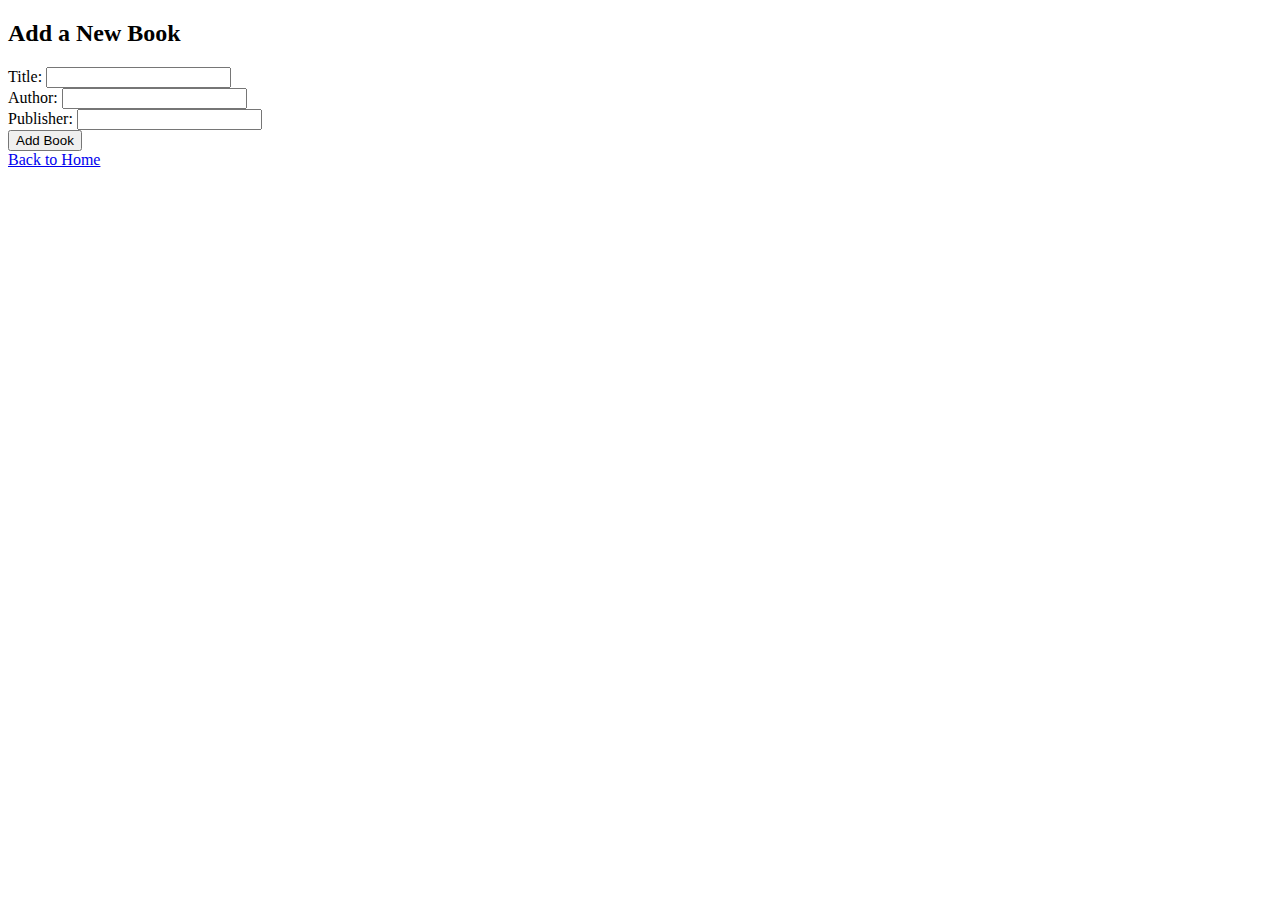
==== templates/add_book.html @ fb5c8fde "first" ====
<!DOCTYPE html>
<html lang="en">
<head>
    <meta charset="UTF-8">
    <meta name="viewport" content="width=device-width, initial-scale=1.0">
    <title>Add Book</title>
</head>
<body>
    <h2>Add a New Book</h2>
    <form method="POST" action="/admin/add_book">
        <label for="title">Title:</label>
        <input type="text" name="title" id="title" required><br>

        <label for="author">Author:</label>
        <input type="text" name="author" id="author" required><br>

        <label for="publisher">Publisher:</label>
        <input type="text" name="publisher" id="publisher" required><br>

        <button type="submit">Add Book</button>
    </form>
    <a href="/">Back to Home</a>
</body>
</html>
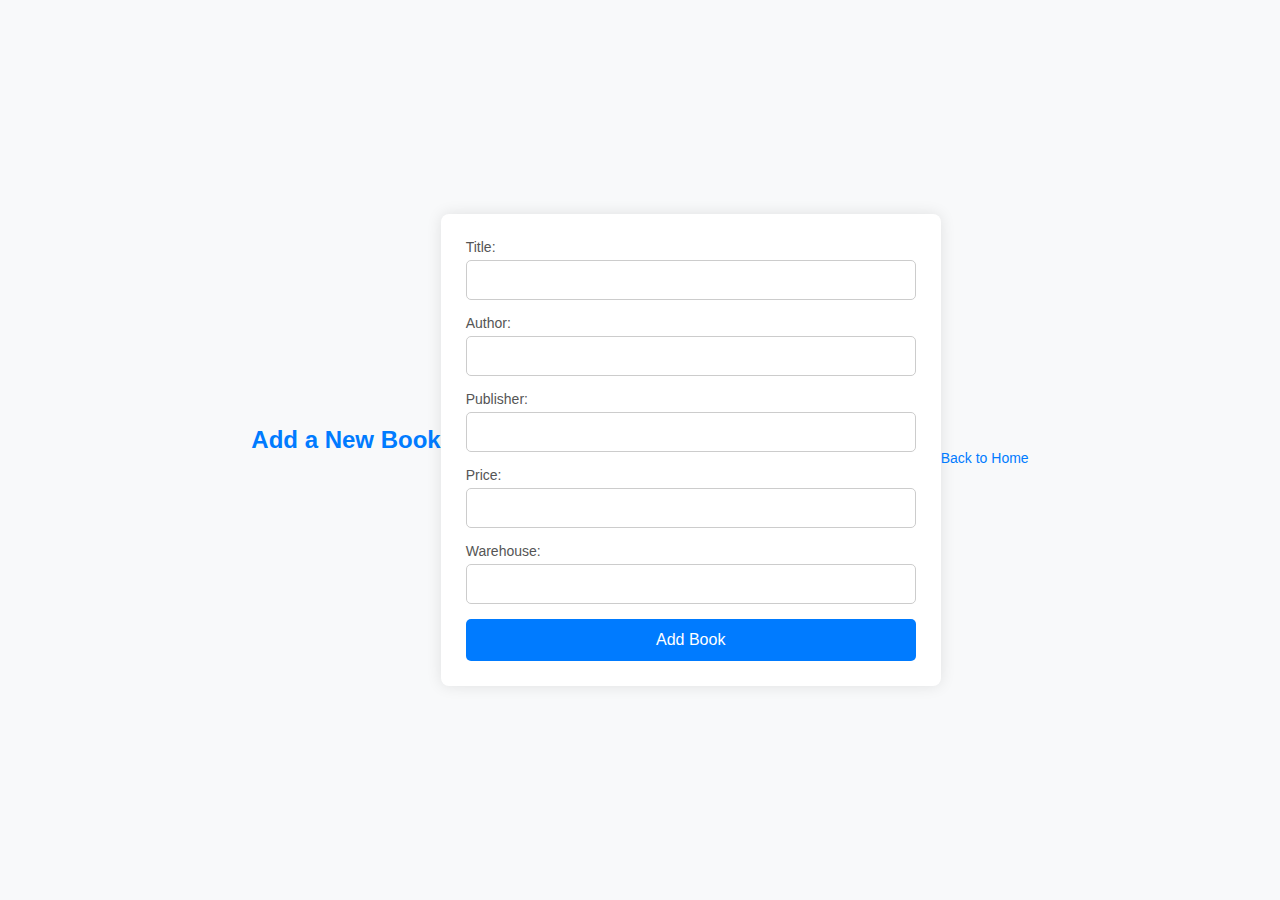
==== commit 8de64741: "changes" ====
--- a/templates/add_book.html
+++ b/templates/add_book.html
@@ -1,9 +1,11 @@
 <!DOCTYPE html>
 <html lang="en">
 <head>
+    
     <meta charset="UTF-8">
     <meta name="viewport" content="width=device-width, initial-scale=1.0">
     <title>Add Book</title>
+    <link rel="stylesheet" href="../static/css/add_book.css">
 </head>
 <body>
     <h2>Add a New Book</h2>
@@ -17,8 +19,14 @@
         <label for="publisher">Publisher:</label>
         <input type="text" name="publisher" id="publisher" required><br>
 
+        <label for="price">Price:</label>
+        <input type="number" name="price" id="price" required><br>
+
+        <label for="warehouse">Warehouse:</label>
+        <input type="text" name="warehouse" id="warehouse" required><br>
+
         <button type="submit">Add Book</button>
     </form>
-    <a href="/">Back to Home</a>
+    <a href="/admin/dashboard">Back to Home</a>
 </body>
 </html>
--- a/static/css/add_book.css
+++ b/static/css/add_book.css
@@ -0,0 +1,109 @@
+/* General Reset */
+* {
+    margin: 0;
+    padding: 0;
+    box-sizing: border-box;
+}
+
+/* Body Styling */
+body {
+    font-family: Arial, sans-serif;
+    background-color: #f8f9fa;
+    color: #333;
+    display: flex;
+    justify-content: center;
+    align-items: center;
+    height: 100vh;
+    padding: 20px;
+}
+
+/* Form Container */
+form {
+    background-color: #fff;
+    padding: 25px;
+    border-radius: 8px;
+    box-shadow: 0 0 15px rgba(0, 0, 0, 0.1);
+    width: 100%;
+    max-width: 500px;
+}
+
+h2 {
+    text-align: center;
+    margin-bottom: 20px;
+    color: #007bff;
+}
+
+/* Labels */
+label {
+    display: block;
+    font-size: 14px;
+    margin-bottom: 5px;
+    color: #555;
+}
+
+/* Input Fields */
+input[type="text"] {
+    width: 100%;
+    padding: 10px;
+    margin-bottom: 15px;
+    border: 1px solid #ccc;
+    border-radius: 5px;
+    font-size: 16px;
+}
+input[type="number"] {
+    width: 100%;
+    padding: 10px;
+    margin-bottom: 15px;
+    border: 1px solid #ccc;
+    border-radius: 5px;
+    font-size: 16px;
+}
+
+input[type="text"]:focus {
+    outline: none;
+    border-color: #007bff;
+    box-shadow: 0 0 5px rgba(0, 123, 255, 0.5);
+}
+
+input[type="number"]:focus {
+    outline: none;
+    border-color: #007bff;
+    box-shadow: 0 0 5px rgba(0, 123, 255, 0.5);
+}
+
+/* Button */
+button {
+    width: 100%;
+    padding: 12px;
+    background-color: #007bff;
+    color: #fff;
+    border: none;
+    border-radius: 5px;
+    font-size: 16px;
+    cursor: pointer;
+}
+
+button:hover {
+    background-color: #0056b3;
+}
+
+/* Back to Home Link */
+a {
+    display: block;
+    margin-top: 15px;
+    text-align: center;
+    color: #007bff;
+    text-decoration: none;
+    font-size: 14px;
+}
+
+a:hover {
+    text-decoration: underline;
+}
+
+/* Responsive Design */
+@media (max-width: 600px) {
+    form {
+        padding: 20px;
+    }
+}
